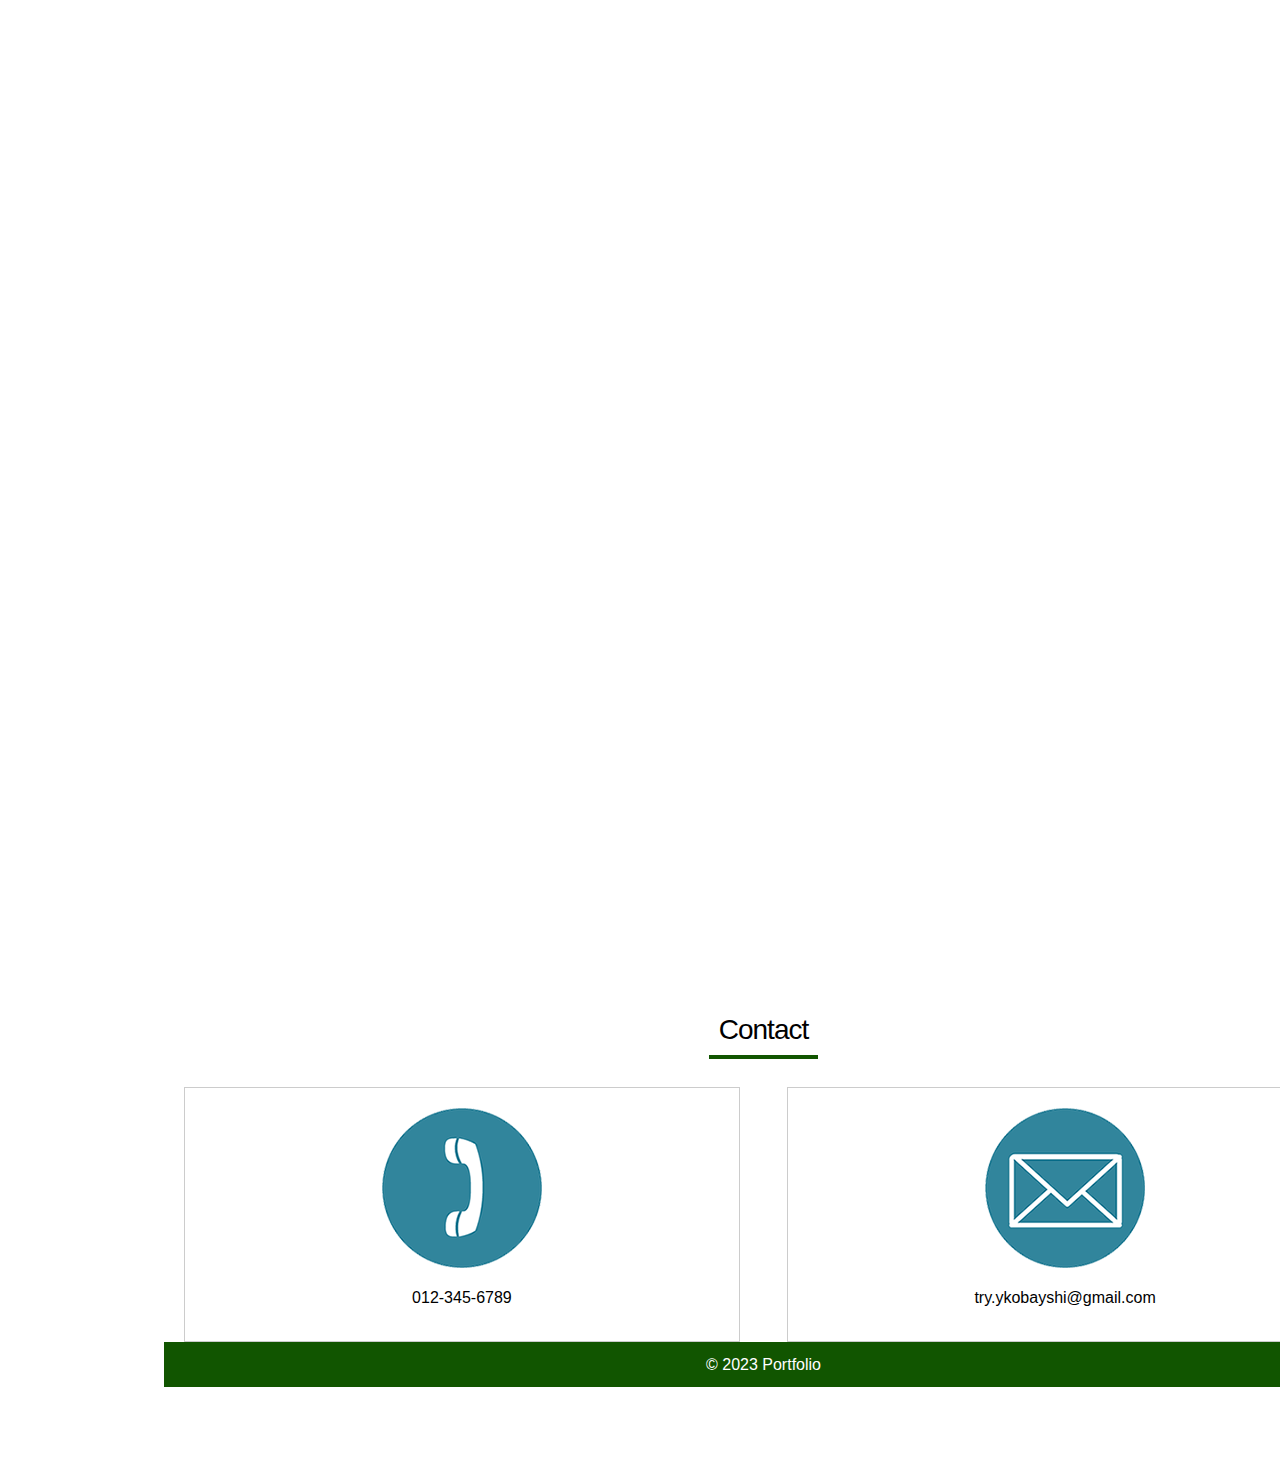
==== index.html @ 3c560fb8 "#gif追加" ====
<!doctype html>
<html lang="ja">
<head>
<title>Portfolio</title>
<meta charset="utf-8">
<meta name="viewport" content="width=device-width, initial-scale=1, shrink-to-fit=no">
<!-- Bootstrap CSS -->
<link href="https://cdn.jsdelivr.net/npm/bootstrap@5.0.0-beta3/dist/css/bootstrap.min.css" rel="stylesheet" integrity="sha384-eOJMYsd53ii+scO/bJGFsiCZc+5NDVN2yr8+0RDqr0Ql0h+rP48ckxlpbzKgwra6" crossorigin="anonymous">
<link rel="icon" type="image/png" href="img/YK.jpg">
<link rel="stylesheet" media="all" href="css/ress.min.css" />
<link rel="stylesheet" media="all" href="css/style.css" />
<!-- ローディング画面 CSS -->
<link rel="stylesheet" media="all" href="css/road.css" />
<!-- 画像ポップアップ用のCSS -->
<link href="https://cdnjs.cloudflare.com/ajax/libs/lightbox2/2.7.1/css/lightbox.css" rel="stylesheet">
<script src="https://ajax.googleapis.com/ajax/libs/jquery/3.1.1/jquery.min.js"></script>
<script src="https://cdnjs.cloudflare.com/ajax/libs/lightbox2/2.7.1/js/lightbox.min.js" type="text/javascript"></script>
<!--==============レイアウトを制御する独自のCSSを読み込み===============-->
<!-- <link rel="stylesheet" type="text/css" href="http://coco-factory.jp/ugokuweb/wp-content/themes/ugokuweb/data/move02/5-2/css/reset.css">
<link rel="stylesheet" type="text/css" href="http://coco-factory.jp/ugokuweb/wp-content/themes/ugokuweb/data/move02/5-2/css/5-2.css">
<link rel="stylesheet" media="all" href="css/background.css" /> -->
</head>

<body>
<!-- ローディング画面表示HTML --> 
<link href="https://fonts.googleapis.com/css?family=Raleway:400,300,600,800,900" rel="stylesheet" type="text/css">

<div id="loading-screen">

<div class="row justify-content-center">
<div class="col-10 col-md-4">
<div id="road"></div>
</div>
</div>

</div>
<!-- /ローディング画面表示HTML --> 

<!-- ローディング画面表示後のHTML --> 
<div class="row justify-content-center">

    <header>
    
        <div class="container">
        <div class="row">
            <div class="col span-12 header">
                <h1>
                  <img src="img/Portfolio.jpg" height="20px">
                </h1>
                <!-- <div class="header-box"><a href="#" onclick="return false;"><span class="contact-button">お問い合わせ</span></a></div>
                </div> -->
            </div>
        <div class="row">
            <div class="col span-12">
                <nav>
                  <div id="open"></div>
                  <div id="close"></div>   
                    <div id="navi">
                <ul>
                    <!-- <li><a href="index.html">ホーム</a></li> -->
                    <li><a href="#1">Profile</a></li>
                    <li><a href="#2">Production</a></li>
                    <li><a href="#3">Contact</a></li>
                    <!-- <li><a href="#4">Link</a></li>
                    <li><a href="#5">Link</a></li> -->
                 </ul>
                     </div>
                </nav>
            
                </div>
            </div>
            </div>
        </header>
            <div class="mainimg">
                      <img src="img/mainimg.jpg" alt="メイン画像">  
                </div>
                
            <main>
              
                <!-- <div class="catch">
                <h2><span class="under">キャッチフレーズ</span></h2>
                <p>ここにキャッチコピーが入ります。<br>お店の宣伝やコンセプトなど。魅せる文言を入力。</p>
                </div> -->
                
        <section id="1" class="catch">
                <h2><span class="under">Profile</span></h2>
            
              <span class="center">
                <p>地方国立大学工学部在籍中。<br>ガクチカと長期インターン採用への足掛かりとして、<br>プログラミングの勉強を始めるようになる。</p>
              </span>
            
        </section>
                
        <section id="2">
                <h2 class="center"><span class="under">Production</span></h2>
        <div class="container center">
        <div class="row">
            <div class="col span-4">
              <iframe
                src="https://docs.google.com/presentation/d/e/2PACX-1vSv4Ey9qShgmyIdfeG-WwOlL4UicU79qySVzLVltMSaUYaV-sqW2J3VcKnU1cBo6g/embed?start=true&loop=true&delayms=2000"
                frameborder="0" height="200" allowfullscreen="true" mozallowfullscreen="true" webkitallowfullscreen="true"></iframe>
              <h3>信号処理</h3>
              <p>大学の研究で行っている、<br>加速度センサの信号処理</p>
              <p>使用言語...python・shell</p>
              <p>
                <button onclick="location.href='https://yuma3012.github.io/Homepagemaker/'">デモサイトはこちら</button>
              </p>
            </div>
            <div class="col span-4">
              <iframe
                src="https://docs.google.com/presentation/d/e/2PACX-1vSv4Ey9qShgmyIdfeG-WwOlL4UicU79qySVzLVltMSaUYaV-sqW2J3VcKnU1cBo6g/embed?start=true&loop=true&delayms=2000"
                frameborder="0" height="200" allowfullscreen="true" mozallowfullscreen="true" webkitallowfullscreen="true"></iframe>
              <h3>機械学習を用いた画像認識</h3>
              <p>大学の研究で行っている、車間距離計測<br>のためのナンバープレートの画像認識</p>
              <p>使用言語...python</p>
              <p>
                <button onclick="location.href='https://yuma3012.github.io/Homepagemaker/'">デモサイトはこちら</button>
              </p>
            </div>
            <div class="col span-4">
              <a href="img/Colorballgame.gif" data-lightbox="group"><img src="img/Colorballgame.gif" width="10"></a>
              <h3>Windows GUIアプリ</h3>
              <p>Visual Studioで動作する<br>ス○カゲームを模したパズルゲーム</p>
              <p>使用言語...C++・C</p>
              <p>
                <button onclick="location.href='https://github.com/Yuma3012/Colorball-Game'">Github</button>
              </p>
            </div>
            <div class="col span-4">
              <a href="img/umarche.gif" data-lightbox="group"><img src="img/umarche.gif"></a>
              <h3>会員制ECサイト</h3>
              <p>Udemyの講座を参考に作成した<br>ECサイト</p>
              <p>使用言語...php Framework...laravel</p>
              <p>
                <button onclick="location.href='https://www.udemy.com/course/laravel-multi-ec/'">Udemy外部リンク</button>
              </p>
            </div>
            <div class="col span-4">
              <a href="img/books.gif" data-lightbox="group"><img src="img/books.gif"></a>
              <h3>読書管理ツール</h3>
              <p>Udemyの講座を参考に作成した<br>読書管理ツール</p>
              <p>使用言語...php Framework...laravel</p>
              <p>
                <button onclick="location.href='https://www.udemy.com/course/laravel9-books/'">Udemy外部リンク</button>
              </p>
            </div>
            <div class="col span-4">
              <!-- <a href="https://yuma3012.github.io/Homepagemaker/">
                            <img src="img/staff.jpg" alt="スタッフ"> -->
              <a href="img/Homepagemaker.gif" data-lightbox="group"><img src="img/Homepagemaker.gif"></a>
              </a>
              <h3>ホームページメーカー</h3>
              <p>名前・写真等を入力することで、<br>オリジナルのHPを生成できるサイト</p>
              <p>使用言語...html・css・javascript・php</p>
              <p>
                <button onclick="location.href='https://yuma3012.github.io/Homepagemaker/'">デモサイト</button>
              </p>
            </div>
            </div>
            </div>
        </section>
        
        <section id="3">
          <h2 class="center"><span class="under">Contact</span></h2>
          <section class="container">
          <div class="row">
              <div class="col span-6">
                  <div class="contact-box">
                  <p><img src="img/tel.png" alt="電話"></p>
                  <p>012-345-6789</p>
                  </div>
              </div>
              <div class="col span-6">
                  <div class="contact-box">
                  <p><img src="img/mail.png" alt="Eメール"></p>
                  <p>try.ykobayshi@gmail.com</p>
                  </div>
              </div>
              </div>
          </section>	
        <!-- <section id="3" class="gray-back">
                <h2 class="center"><span class="under">申し込みの流れ</span></h2>
        <div class="container">
        <div class="row flow">
            <div class="col span-3">
                <img src="img/flow.jpg" alt="申し込み">
            </div>
            <div class="col span-9"><p>ここに文章が入ります。ここに文章が入ります。ここに文章が入ります。</p>
            </div>
            </div>	
        <div class="row flow">
            <div class="col span-3">
                <img src="img/flow.jpg" alt="申し込み">
            </div>
            <div class="col span-9"><p>ここに文章が入ります。ここに文章が入ります。ここに文章が入ります。</p>
            </div>
            </div>
        <div class="row flow">
            <div class="col span-3">
                <img src="img/flow.jpg" alt="申し込み">
            </div>
            <div class="col span-9"><p>ここに文章が入ります。ここに文章が入ります。ここに文章が入ります。</p>
            </div>
            </div>
            </div>
        </section> -->
                
        <!-- <section id="4">
                <h2 class="center"><span class="under">アクセス</span></h2>
        <div class="container">
        <div class="row">
            <div class="col span-12">
            <!-- GoogleMap -->
            <!-- <iframe src="https://www.google.com/maps/embed?pb=!1m18!1m12!1m3!1d27814443.96425483!2d120.28897720705172!3d31.679877148840735!2m3!1f0!2f0!3f0!3m2!1i1024!2i768!4f13.1!3m3!1m2!1s0x34674e0fd77f192f%3A0xf54275d47c665244!2z5pel5pys!5e0!3m2!1sja!2sjp!4v1555153587836!5m2!1sja!2sjp" width="100%" height="450" frameborder="0" style="border:0" allowfullscreen></iframe>
            <!-- /GoogleMap -->
            <!-- </div>
            </div>	
            </div>
        </section> --> 
                
        
        <!-- <div class="row">
            <div class="col span-12">
         <form method="post" action="">
        <table class="table full-width">
          <tbody>
            <tr>
              <th><label for="name">お名前</label></th>
              <td><input class="full-width" type="text" name="お名前" placeholder="名前を記入" id="exampNameInput"></td>
            </tr>
            <tr>
              <th><label for="email">メールアドレス</label></th>
              <td><input class="full-width" type="email" name="Email" placeholder="メールアドレスを記入" id="exampleEmailInput"></td>
            </tr>
            <tr>
              <th><label for="tel">お電話番号</label></th>
              <td><input class="full-width" type="tel" name="お電話番号" placeholder="お電話番号を記入" id="exampleTellInput"></td>
            </tr>
            <tr>
              <th><label for="exampleMessage">お問い合わせ内容</label></th>
              <td><textarea class="full-width textarea" name="お問い合わせ内容" placeholder="用件をご記入ください …" id="exampleMessage"></textarea></td>
            </tr>
          </tbody>
        </table>
        <p class="center"><input class="button" type="submit" value="送 信"></p>
        </form>	
            
            </div>
            </div>
            </div>
        </section>
                
            </main>
            <footer>
        <div class="container">
        <div class="row">
            <div class="col span-4">
                <h4>フッター1</h4>
                <p>ここにSNSやテキストなどが入ります。SNSやテキストなどが入ります。</p>
            </div>
            <div class="col span-4">
                <h4>フッター2</h4>
                <p>ここにSNSやテキストなどが入ります。SNSやテキストなどが入ります。</p>
            </div>
            <div class="col span-4">
                <h4>フッター3</h4>
                <p>ここにSNSやテキストなどが入ります。SNSやテキストなどが入ります。</p>
            </div>
                </div>
        </div>
            </footer> -->
            <div class="copyright">
            <a href="https://popo-design.net" target="_blank"> © 2023 Portfolio</a> 
                </div>
            <p id="pagetop"><a href="#">TOP</a></p> 

</div>
<!-- /ローディング画面表示後のHTML --> 

<!-- Bootstrap5 JavaScript Bundle with Popper -->
<script src="https://cdn.jsdelivr.net/npm/bootstrap@5.0.0-beta3/dist/js/bootstrap.bundle.min.js" integrity="sha384-JEW9xMcG8R+pH31jmWH6WWP0WintQrMb4s7ZOdauHnUtxwoG2vI5DkLtS3qm9Ek" crossorigin="anonymous"></script>
<!-- jquery -->
<script src="https://ajax.googleapis.com/ajax/libs/jquery/3.4.1/jquery.min.js"></script>
<!-- ローディング画面表示script -->
<script src="https://rawgit.com/kimmobrunfeldt/progressbar.js/master/dist/progressbar.min.js"></script>
<script>
var bar = new ProgressBar.SemiCircle(road, {
  strokeWidth: 6,
  color: '#FFEA82',
  trailColor: '#eee',
  trailWidth: 1,
  easing: 'easeInOut',
  duration: 1000,
  svgStyle: null,
  text: {
    value: '',
    alignToBottom: false
  },
  from: {color: '#FFEA82'},
  to: {color: '#ED6A5A'},
  step: (state, bar) => {
    bar.path.setAttribute('stroke', state.color);
    var value = Math.round(bar.value() * 100);
    if (value === 0) {
      bar.setText('');
    } 
	if (value === 100) {
    bar.setText(value + '%');
    } 
	else {
    bar.setText(value + ' /100%');
    }
    bar.text.style.color = state.color;
  }
});
bar.text.style.fontFamily = '"Raleway", Helvetica, sans-serif';
bar.text.style.fontSize = '2rem';

bar.animate(1.0); 
function stopAnimation() {
    // アニメーションの停止処理を記述
    bar.stop();
  }
</script>
<!-- ローディング画面を消すscript -->
<script>
setTimeout(function() {
    $('#loading-screen').fadeOut("slow");
}, 1000);
</script>
<script src="js/style.js"></script>
</body>
</html>
---- css/ress.min.css ----
/*!
 * ress.css • v1.2.2
 * MIT License
 * github.com/filipelinhares/ress
 */html{box-sizing:border-box;overflow-y:scroll;-webkit-text-size-adjust:100%}*,:after,:before{background-repeat:no-repeat;box-sizing:inherit}:after,:before{text-decoration:inherit;vertical-align:inherit}*{padding:0;margin:0}audio:not([controls]){display:none;height:0}hr{overflow:visible}article,aside,details,figcaption,figure,footer,header,main,menu,nav,section,summary{display:block}summary{display:list-item}small{font-size:80%}[hidden],template{display:none}abbr[title]{border-bottom:1px dotted;text-decoration:none}a{background-color:transparent;-webkit-text-decoration-skip:objects}a:active,a:hover{outline-width:0}code,kbd,pre,samp{font-family:monospace,monospace}b,strong{font-weight:bolder}dfn{font-style:italic}mark{background-color:#ff0;color:#000}sub,sup{font-size:75%;line-height:0;position:relative;vertical-align:baseline}sub{bottom:-.25em}sup{top:-.5em}input{border-radius:0}[role=button],[type=button],[type=reset],[type=submit],button{cursor:pointer}[disabled]{cursor:default}[type=number]{width:auto}[type=search]{-webkit-appearance:textfield}[type=search]::-webkit-search-cancel-button,[type=search]::-webkit-search-decoration{-webkit-appearance:none}textarea{overflow:auto;resize:vertical}button,input,optgroup,select,textarea{font:inherit}optgroup{font-weight:700}button{overflow:visible}[type=button]::-moz-focus-inner,[type=reset]::-moz-focus-inner,[type=submit]::-moz-focus-inner,button::-moz-focus-inner{border-style:0;padding:0}[type=button]::-moz-focus-inner,[type=reset]::-moz-focus-inner,[type=submit]::-moz-focus-inner,button:-moz-focusring{outline:1px dotted ButtonText}[type=reset],[type=submit],button,html [type=button]{-webkit-appearance:button}button,select{text-transform:none}button,input,select,textarea{background-color:transparent;border-style:none;color:inherit}select{-moz-appearance:none;-webkit-appearance:none}select::-ms-expand{display:none}select::-ms-value{color:currentColor}legend{border:0;color:inherit;display:table;max-width:100%;white-space:normal}::-webkit-file-upload-button{-webkit-appearance:button;font:inherit}[type=search]{-webkit-appearance:textfield;outline-offset:-2px}img{border-style:none}progress{vertical-align:baseline}svg:not(:root){overflow:hidden}audio,canvas,progress,video{display:inline-block}@media screen{[hidden~=screen]{display:inherit}[hidden~=screen]:not(:active):not(:focus):not(:target){position:absolute!important;clip:rect(0 0 0 0)!important}}[aria-busy=true]{cursor:progress}[aria-controls]{cursor:pointer}[aria-disabled]{cursor:default}::-moz-selection{background-color:#b3d4fc;color:#000;text-shadow:none}::selection{background-color:#b3d4fc;color:#000;text-shadow:none}
---- css/style.css ----
@charset "UTF-8";
@import url("grid.css");

:root { /* 色変更される場合は、#以降のカラーコードを変更してください IE非対応 */
    --base-color: #150;
    --link-color: #666;
    --linkhover-color: #999;
    --back-color: #f7f7f7;
    --border-color: #ccc;
    --white-color: #fff;
}

img {
	max-width:100%;
	height: auto;/*高さ自動*/
}
a { /*全てのリンク*/
    display:block; /*ブロック化*/
    color: var(--link-color);
    text-decoration-line: none; /*りんくの下線無*/
}
a:hover { /*リンク触ったときの色*/
    color: var(--linkhover-color);
}

/*ヘッダー
-------------------------------------*/
.header {
	display: flex;
    flex-direction: row;
    padding: 2rem 0 0 0;
}
.header-box { /*お問合せ*/
	margin-left: auto;
	margin-top: 8px;
}
.contact-button { /*四角*/
	padding: 1rem; /*大きさ*/
	border: 2px solid var(--base-color); /* 枠の太さ */
}
nav ul {
	display: flex;
    flex-direction: row;
    justify-content: space-around;
    list-style: none;
	margin: 1rem 0 0 0; /*上の余白*/
}
nav li {
	flex: 1 0 auto;
}
nav li a {
    text-decoration: none;
    text-align: center;
    width: 100%;
}
nav a:hover {
    background-color: var(--back-color);   
}
nav a {
    padding: 0.5rem;
}

@media screen and (min-width: 768px){
/* PC時はMENUボタンを非表示 */
#open,#close {
    display: none !important;
}

#navi {
    display: block !important;
}
}

@media screen and (max-width: 768px){
.header {
	flex-direction: column;
    margin-bottom: 10px;
}
.header #open,#close  {
    position: absolute;
    top: 20px;
    right: 12px;
}
nav ul {
	flex-direction: column;
}
.header li {
	padding-top: 0;
}
/* スマホ時はMENUボタンを表示 */
#open {
    display: block;
    background: url(../img/button.png);
    background-repeat: no-repeat;
    background-size: contain;
    width: 50px;
    height: 50px;
    border: none;
    position: absolute;
    top: 20px;
    right: 12px;
}
#close  {
    display: block;
    background: url(../img/button2.png);
    background-repeat: no-repeat;
    background-size: contain;
    width: 50px;
    height: 50px;
    border: none;
    position: absolute;
    top: 20px;
    right: 12px;
}
/* スマホ時はメニューを非表示 */
#navi {
    display: none;
}
}
    
/*メイン画像
-------------------------------------*/
.mainimg img {
    width: 100%;
    height:100%;
}

/*メインコンテンツ
-------------------------------------*/
main {
    margin: 5rem 0 0 0;
}
section {
	margin: 5rem 0;
	padding: 3rem 0;
}
.gray-back {
	background-color: var(--back-color);
}

/*キャッチコピー
-------------------------------------*/
.catch {
    text-align: center;
}
.catch h2 {
    padding-bottom: 1rem;
}
.under {
    border-bottom: 0.4rem solid var(--base-color);
    padding:0 1rem 1rem 1rem;
}
.center {
	text-align: center;
	margin-bottom: 4rem;
}

/*申し込みの流れ
-------------------------------------*/
.flow.row {
	margin-bottom: 3rem;
}

/*フッター
-------------------------------------*/
footer {
    background-color: var(--back-color); 
    padding: 5rem 0;
}
footer h4 {
    border-bottom: 3px solid var(--border-color);
}

/*お問い合わせ
-------------------------------------*/
.contact-box {
	border: 1px solid var(--border-color);
	text-align: center;
	padding: 2rem 0;
}
.table {
	margin: 4rem 0;
}
.table th {
	width: 250px;
}

/*コピーライト
-------------------------------------*/
.copyright {
    text-align: center;
    padding: 1rem 0;
    background-color: var(--base-color);
}
.copyright a {
    color: var(--white-color);
    text-decoration: none;
	display: inline;
}

/*ページトップへ戻るボタン
-------------------------------------*/
#pagetop {
    position: fixed;
    bottom: 15px;
    right: 15px;
}
#pagetop a {
    display: block;
    background-color: var(--base-color);
    color: var(--white-color);
    width: 50px;
    padding: 10px 5px;
    text-align: center;
}
#pagetop a:hover {
    background-color: var(--link-color);
}

/* 幅768px以下の表示
-------------------------------------*/
@media screen and (max-width: 768px){
	
/*ヘッダー
-------------------------------------*/
.header-box {
	display: none;
}	
/*お問い合わせ
-------------------------------------*/
.table th {
	width: 100%;
	display: block;
}	
.table td {
	display: block;
}
}
---- css/road.css ----
/* #road {
    z-index: 2147483647;
    width: 200px;
    height: 200px;
    position: fixed;
    background:#fff;
  } */


#loading-screen {
    position: fixed;
    z-index: 2147483647;
    width: 100%;
    height: 100%;
    background:#fff;
    }
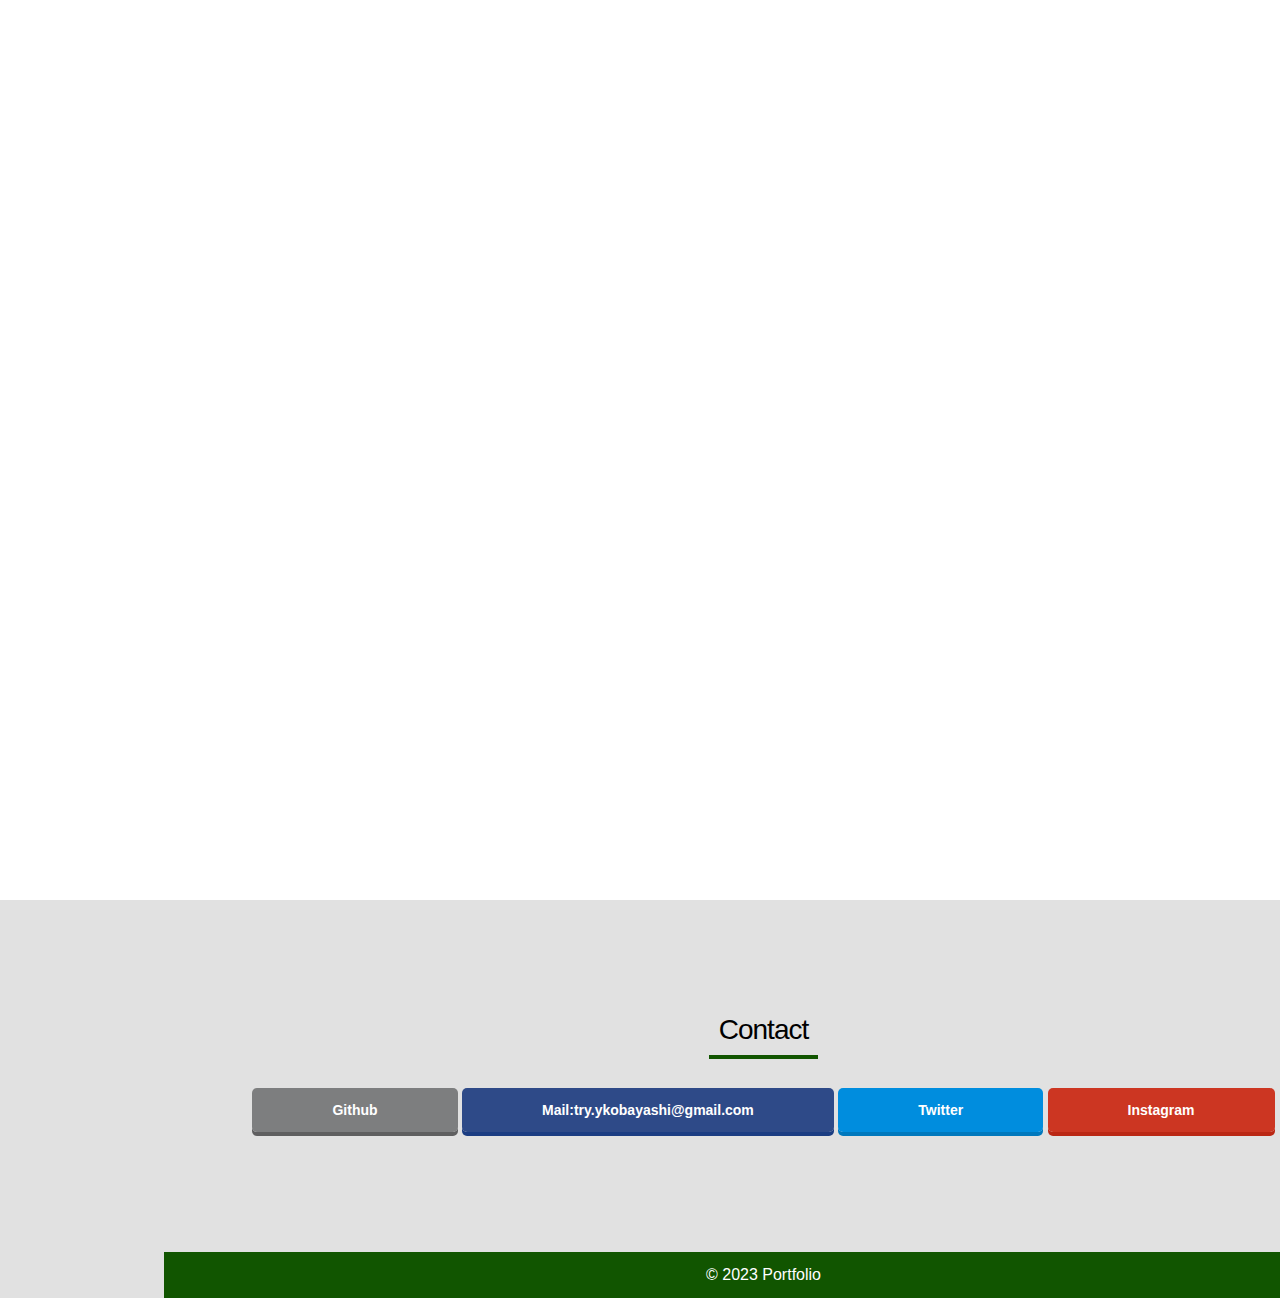
==== commit 2806d433: "#04 snsbutton" ====
--- a/index.html
+++ b/index.html
@@ -162,22 +162,31 @@
         
         <section id="3">
           <h2 class="center"><span class="under">Contact</span></h2>
-          <section class="container">
+          <center>
+            <div class="sosyal">
+              <a href="#" class="github">Github</a>
+              <a href="#" class="mail"><span>Mail:try.ykobayashi@gmail.com</span></a>
+              <a href="#" class="twitter">Twitter</a>
+              <a href="#" class="instagram">Instagram</a>
+            </div>
+          </center>
+        </section>
+        <!-- <section class="container">
           <div class="row">
-              <div class="col span-6">
-                  <div class="contact-box">
-                  <p><img src="img/tel.png" alt="電話"></p>
-                  <p>012-345-6789</p>
-                  </div>
+            <div class="col span-6">
+              <div class="contact-box">
+                <li><a href="TwitterのプロフィールURL" class="flowbtn17 fl_tw2"><i class="fab fa-twitter"></i></a></li>
+                <li><a href="インスタのプロフィールURL" class="flowbtn17 insta_btn2"><i class="fab fa-instagram"></i></a></li>
               </div>
-              <div class="col span-6">
-                  <div class="contact-box">
-                  <p><img src="img/mail.png" alt="Eメール"></p>
-                  <p>try.ykobayshi@gmail.com</p>
-                  </div>
+            </div>
+            <div class="col span-6">
+              <div class="contact-box">
+                <p><img src="img/mail.png" alt="Eメール"></p>
+                <p>try.ykobayshi@gmail.com</p>
               </div>
-              </div>
-          </section>	
+            </div>
+          </div>
+        </section> -->
         <!-- <section id="3" class="gray-back">
                 <h2 class="center"><span class="under">申し込みの流れ</span></h2>
         <div class="container">
--- a/css/style.css
+++ b/css/style.css
@@ -235,4 +235,116 @@
 .table td {
 	display: block;
 }
+}
+
+body {
+    background-color: #e1e1e1;
+}
+
+.sosyal {
+    margin: 50px auto;
+    
+}
+
+
+.github {
+    background-color: #7d7e7f;
+    box-shadow: 0 4px 0 #5f5f60;
+    text-shadow: 0 -1px -1px #7e7f80;
+
+    display: inline;
+    position: relative;
+    font-family: Arial;
+    font-size: 14px;
+    font-weight: bold;
+    text-align: center;
+    text-decoration: none;
+    color: white;
+    border-radius: 5px;
+    padding: 14px 80px;
+}
+
+.github:hover {
+    background-color: #354F84;
+}
+
+.github:active {
+    top: 2px;
+    box-shadow: 0 2px 0 #1B3D82;
+}
+
+.mail {
+    background-color: #2e4a88;
+    box-shadow: 0 4px 0 #1B3D82;
+    text-shadow: 0 -1px -1px #1B3D82;
+
+    display: inline;
+    position: relative;
+    font-family: Arial;
+    font-size: 14px;
+    font-weight: bold;
+    text-align: center;
+    text-decoration: none;
+    color: white;
+    border-radius: 5px;
+    padding: 14px 80px;
+}
+
+.mail:hover {
+    background-color: #354F84;
+}
+
+.mail:active {
+    top: 2px;
+    box-shadow: 0 2px 0 #1B3D82;
+}
+
+.twitter {
+    background-color: #008DDE;
+    box-shadow: 0 4px 0 #0078BD;
+
+    display: inline;
+    position: relative;
+    font-family: Arial;
+    font-size: 14px;
+    font-weight: bold;
+    text-align: center;
+    text-decoration: none;
+    color: white;
+    border-radius: 5px;
+    padding: 14px 80px;
+}
+
+.twitter:active {
+    top: 2px;
+    box-shadow: 0 2px 0 #0078BD;
+}
+
+.twitter:hover {
+    background-color: #1397D8;
+}
+
+.instagram {
+    background-color: #CC3622;
+    box-shadow: 0 4px 0 #BA2714;
+
+    display: inline;
+    position: relative;
+    font-family: Arial;
+    font-size: 14px;
+    font-weight: bold;
+    text-align: center;
+    text-decoration: none;
+    color: white;
+    border-radius: 5px;
+    padding: 14px 80px;
+}
+
+.instagram:active {
+    top: 2px;
+    box-shadow: 0 2px 0 #BA2714;
+}
+
+.instagram:hover {
+    background-color: #D04829;
 }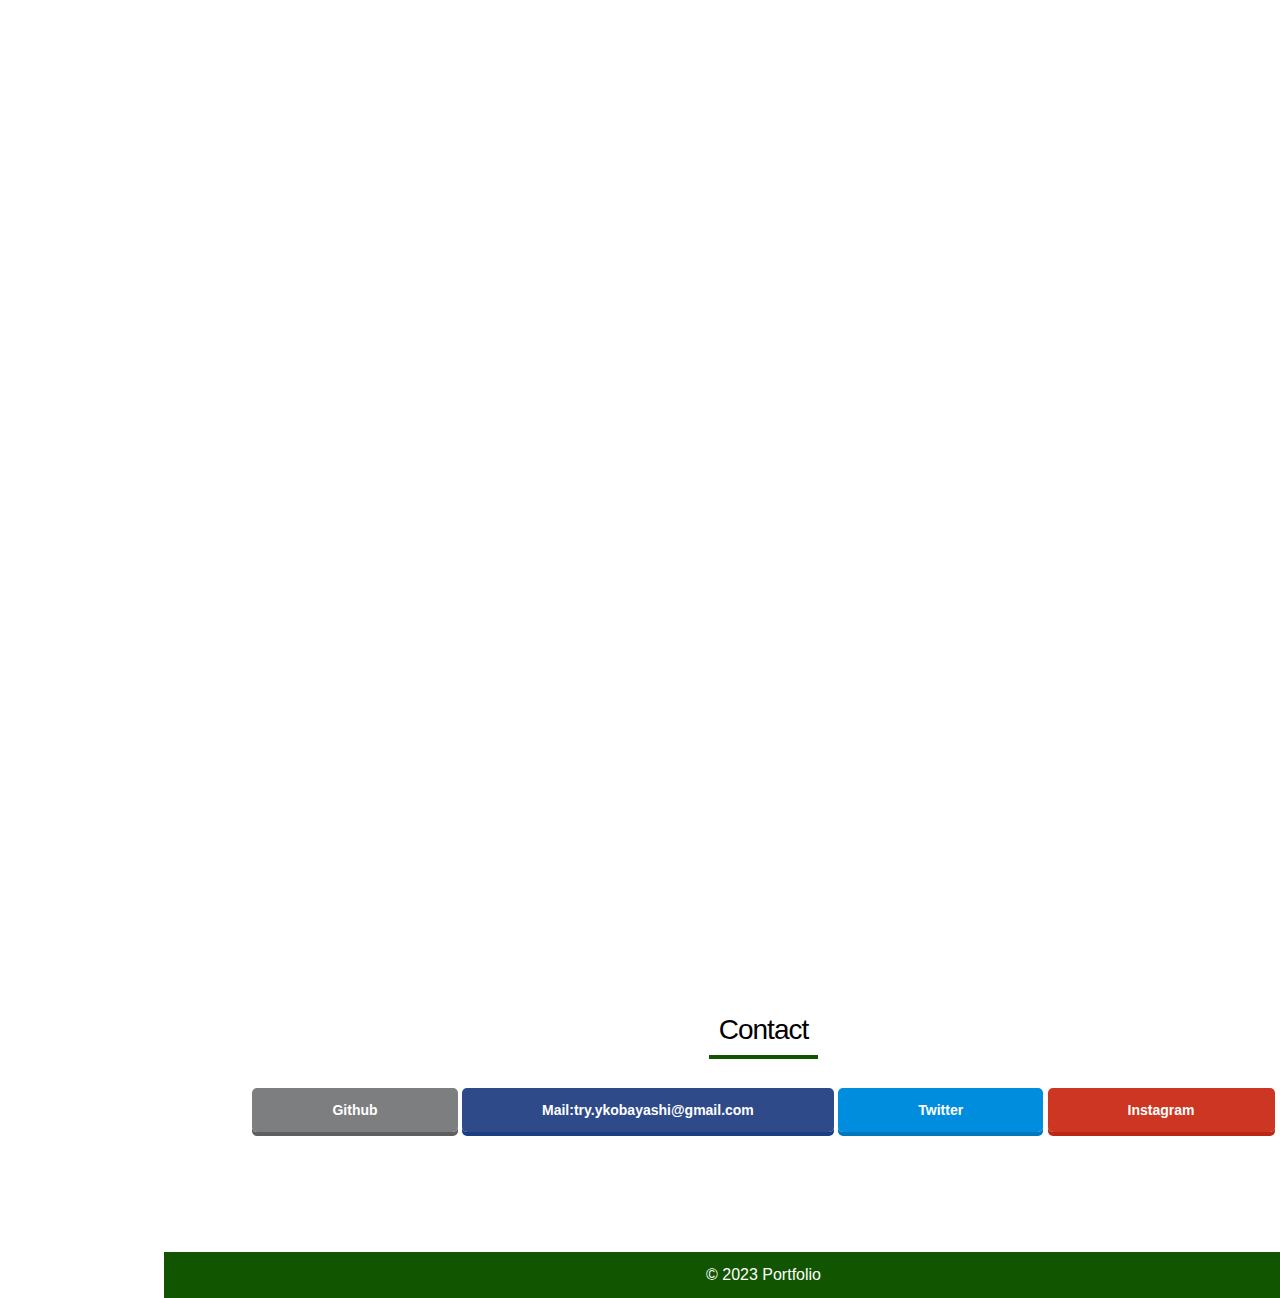
==== commit f274e8e7: "#04 調整" ====
--- a/index.html
+++ b/index.html
@@ -98,23 +98,23 @@
             <div class="col span-4">
               <iframe
                 src="https://docs.google.com/presentation/d/e/2PACX-1vSv4Ey9qShgmyIdfeG-WwOlL4UicU79qySVzLVltMSaUYaV-sqW2J3VcKnU1cBo6g/embed?start=true&loop=true&delayms=2000"
-                frameborder="0" height="200" allowfullscreen="true" mozallowfullscreen="true" webkitallowfullscreen="true"></iframe>
+                frameborder="0" width="340" height="200" allowfullscreen="true" mozallowfullscreen="true" webkitallowfullscreen="true"></iframe>
               <h3>信号処理</h3>
               <p>大学の研究で行っている、<br>加速度センサの信号処理</p>
               <p>使用言語...python・shell</p>
               <p>
-                <button onclick="location.href='https://yuma3012.github.io/Homepagemaker/'">デモサイトはこちら</button>
+                <button onclick="location.href='https://docs.google.com/presentation/d/e/2PACX-1vSv4Ey9qShgmyIdfeG-WwOlL4UicU79qySVzLVltMSaUYaV-sqW2J3VcKnU1cBo6g/pub?start=true&loop=true&delayms=2000'">Google Slides</button>
               </p>
             </div>
             <div class="col span-4">
               <iframe
                 src="https://docs.google.com/presentation/d/e/2PACX-1vSv4Ey9qShgmyIdfeG-WwOlL4UicU79qySVzLVltMSaUYaV-sqW2J3VcKnU1cBo6g/embed?start=true&loop=true&delayms=2000"
-                frameborder="0" height="200" allowfullscreen="true" mozallowfullscreen="true" webkitallowfullscreen="true"></iframe>
+                frameborder="0" width="340" height="200" allowfullscreen="true" mozallowfullscreen="true" webkitallowfullscreen="true"></iframe>
               <h3>機械学習を用いた画像認識</h3>
               <p>大学の研究で行っている、車間距離計測<br>のためのナンバープレートの画像認識</p>
               <p>使用言語...python</p>
               <p>
-                <button onclick="location.href='https://yuma3012.github.io/Homepagemaker/'">デモサイトはこちら</button>
+                <button onclick="location.href='https://docs.google.com/presentation/d/e/2PACX-1vSv4Ey9qShgmyIdfeG-WwOlL4UicU79qySVzLVltMSaUYaV-sqW2J3VcKnU1cBo6g/pub?start=true&loop=true&delayms=2000'">Google Slides</button>
               </p>
             </div>
             <div class="col span-4">
@@ -164,10 +164,10 @@
           <h2 class="center"><span class="under">Contact</span></h2>
           <center>
             <div class="sosyal">
-              <a href="#" class="github">Github</a>
+              <a href="https://github.com/Yuma3012" class="github">Github</a>
               <a href="#" class="mail"><span>Mail:try.ykobayashi@gmail.com</span></a>
-              <a href="#" class="twitter">Twitter</a>
-              <a href="#" class="instagram">Instagram</a>
+              <a href="https://twitter.com/c_bzz9" class="twitter">Twitter</a>
+              <a href="https://www.instagram.com/the_g_in_guts/" class="instagram">Instagram</a>
             </div>
           </center>
         </section>
--- a/css/style.css
+++ b/css/style.css
@@ -237,9 +237,6 @@
 }
 }
 
-body {
-    background-color: #e1e1e1;
-}
 
 .sosyal {
     margin: 50px auto;
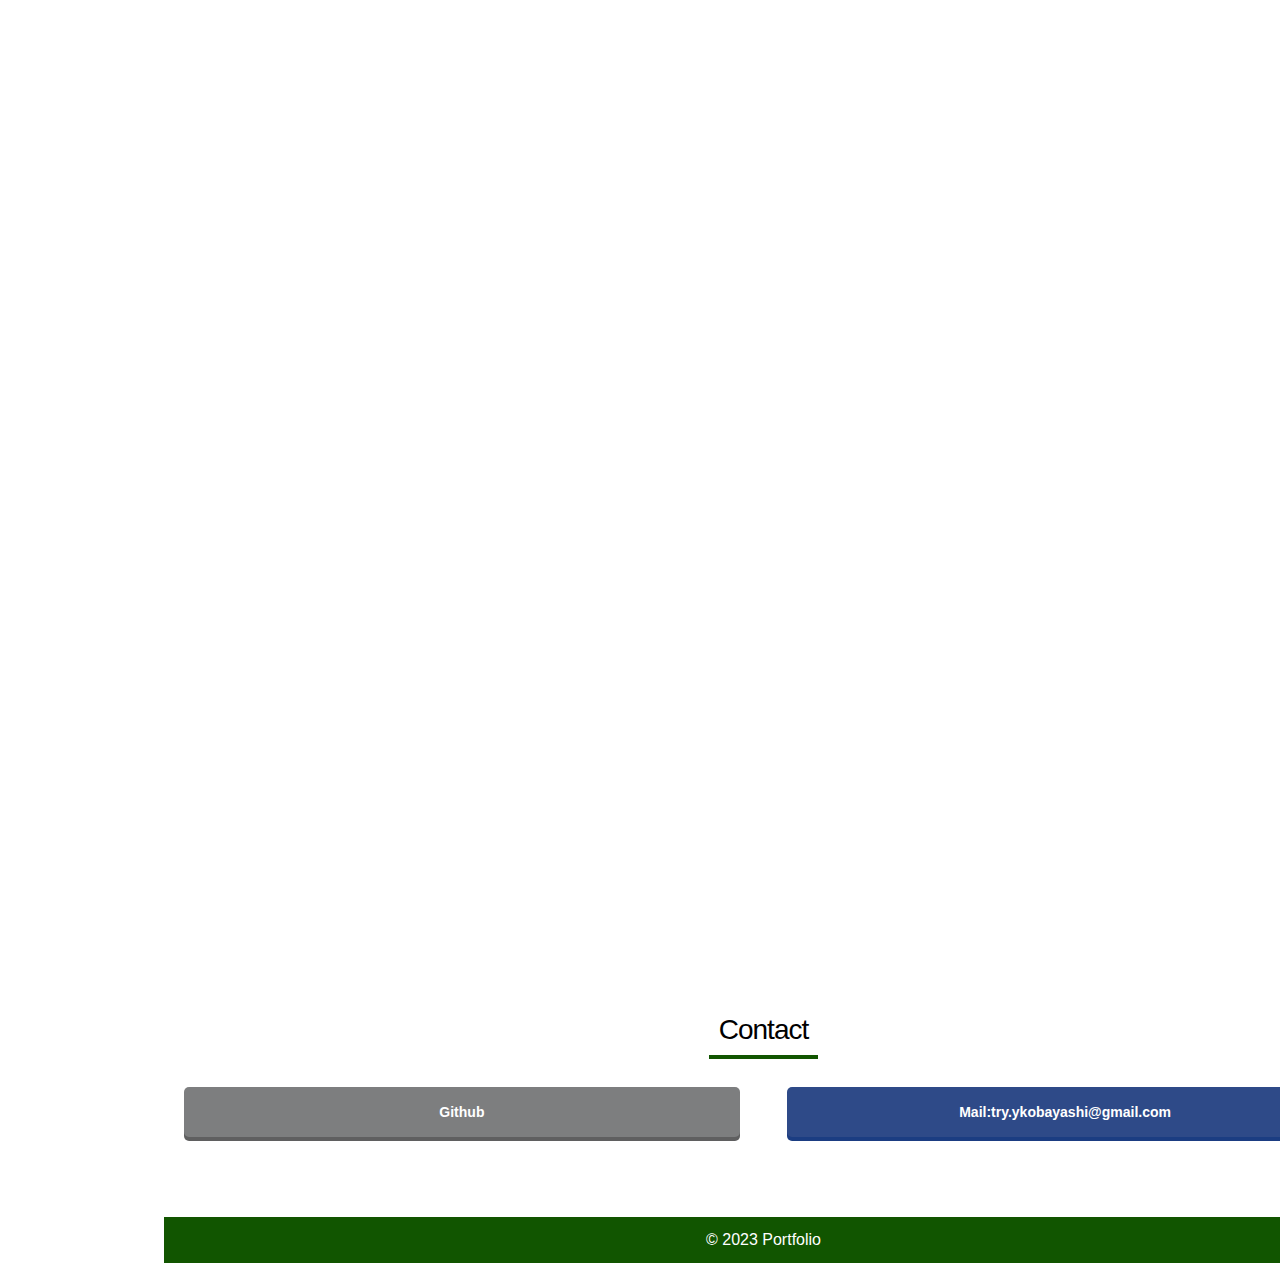
==== commit 5f8e2482: "#04 ボタン調整" ====
--- a/index.html
+++ b/index.html
@@ -162,14 +162,23 @@
         
         <section id="3">
           <h2 class="center"><span class="under">Contact</span></h2>
-          <center>
-            <div class="sosyal">
+          
+            <section class="container">
+              <div class="row">
+              <div class="col span-6">
               <a href="https://github.com/Yuma3012" class="github">Github</a>
+              </div>
+              <div class="col span-6">
               <a href="#" class="mail"><span>Mail:try.ykobayashi@gmail.com</span></a>
+              </div>
+              <!-- <div class="col span-6">
               <a href="https://twitter.com/c_bzz9" class="twitter">Twitter</a>
+              </div>
+              <div class="col span-6">
               <a href="https://www.instagram.com/the_g_in_guts/" class="instagram">Instagram</a>
-            </div>
-          </center>
+              </div> -->
+            </div>
+          </section>
         </section>
         <!-- <section class="container">
           <div class="row">
@@ -219,9 +228,9 @@
         <div class="container">
         <div class="row">
             <div class="col span-12">
-            <!-- GoogleMap -->
+            <! GoogleMap -->
             <!-- <iframe src="https://www.google.com/maps/embed?pb=!1m18!1m12!1m3!1d27814443.96425483!2d120.28897720705172!3d31.679877148840735!2m3!1f0!2f0!3f0!3m2!1i1024!2i768!4f13.1!3m3!1m2!1s0x34674e0fd77f192f%3A0xf54275d47c665244!2z5pel5pys!5e0!3m2!1sja!2sjp!4v1555153587836!5m2!1sja!2sjp" width="100%" height="450" frameborder="0" style="border:0" allowfullscreen></iframe>
-            <!-- /GoogleMap -->
+            <!- /GoogleMap -->
             <!-- </div>
             </div>	
             </div>
--- a/css/style.css
+++ b/css/style.css
@@ -247,9 +247,9 @@
 .github {
     background-color: #7d7e7f;
     box-shadow: 0 4px 0 #5f5f60;
-    text-shadow: 0 -1px -1px #7e7f80;
-
-    display: inline;
+    text-shadow: 0 -1px -1px white;
+
+    display: block;
     position: relative;
     font-family: Arial;
     font-size: 14px;
@@ -262,12 +262,12 @@
 }
 
 .github:hover {
-    background-color: #354F84;
+    background-color: #a3a5a7;
 }
 
 .github:active {
     top: 2px;
-    box-shadow: 0 2px 0 #1B3D82;
+    box-shadow: 0 2px 0 white;
 }
 
 .mail {
@@ -275,7 +275,7 @@
     box-shadow: 0 4px 0 #1B3D82;
     text-shadow: 0 -1px -1px #1B3D82;
 
-    display: inline;
+    display: block;
     position: relative;
     font-family: Arial;
     font-size: 14px;
@@ -300,7 +300,7 @@
     background-color: #008DDE;
     box-shadow: 0 4px 0 #0078BD;
 
-    display: inline;
+    display: block;
     position: relative;
     font-family: Arial;
     font-size: 14px;
@@ -325,7 +325,7 @@
     background-color: #CC3622;
     box-shadow: 0 4px 0 #BA2714;
 
-    display: inline;
+    display: block;
     position: relative;
     font-family: Arial;
     font-size: 14px;
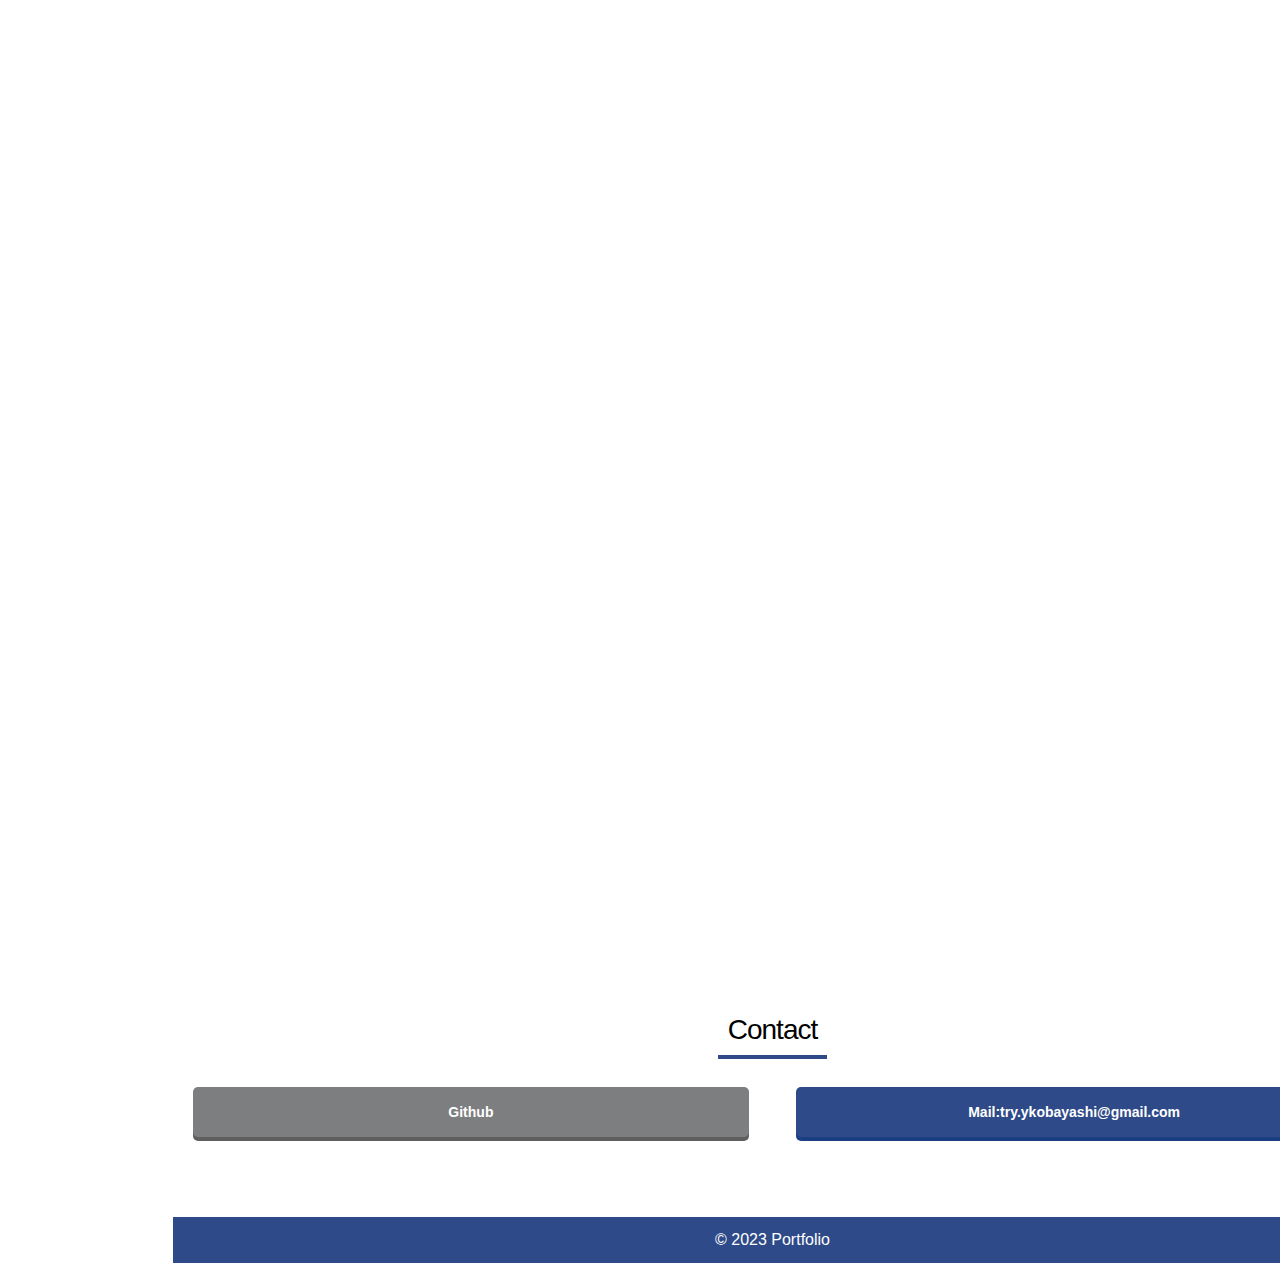
==== commit 6ad7532a: "#05 スライド" ====
--- a/index.html
+++ b/index.html
@@ -72,7 +72,23 @@
             </div>
         </header>
             <div class="mainimg">
-                      <img src="img/mainimg.jpg" alt="メイン画像">  
+                      <div class="slide-container">
+                        <div class="slide-wrapper">
+                          <img class="slide" src="img/umarche.gif" alt="京都">
+                          <img class="slide" src="img/books.gif" alt="横浜">
+                          <img class="slide" src="img/flow.jpg" alt="良い街">
+                        </div>
+                        <div class="slide-wrapper">
+                          <img class="slide" src="img/umarche.gif" alt="京都">
+                          <img class="slide" src="img/books.gif" alt="横浜">
+                          <img class="slide" src="img/flow.jpg" alt="良い街">
+                        </div>
+                        <div class="slide-wrapper">
+                          <img class="slide" src="img/umarche.gif" alt="京都">
+                          <img class="slide" src="img/books.gif" alt="横浜">
+                          <img class="slide" src="img/flow.jpg" alt="良い街">
+                        </div>
+                      </div>
                 </div>
                 
             <main>
@@ -314,8 +330,8 @@
     value: '',
     alignToBottom: false
   },
-  from: {color: '#FFEA82'},
-  to: {color: '#ED6A5A'},
+  from: {color: '#E1E1E1'},
+  to: {color: '#2e4a88'},
   step: (state, bar) => {
     bar.path.setAttribute('stroke', state.color);
     var value = Math.round(bar.value() * 100);
--- a/css/style.css
+++ b/css/style.css
@@ -2,7 +2,7 @@
 @import url("grid.css");
 
 :root { /* 色変更される場合は、#以降のカラーコードを変更してください IE非対応 */
-    --base-color: #150;
+    --base-color: #2e4a88;
     --link-color: #666;
     --linkhover-color: #999;
     --back-color: #f7f7f7;
@@ -120,11 +120,38 @@
     
 /*メイン画像
 -------------------------------------*/
-.mainimg img {
+/* .mainimg img {
     width: 100%;
     height:100%;
-}
-
+} */
+.slide-container {
+    width: 100%;
+    margin: 5px auto;
+    display: flex;
+    align-items: center;
+    overflow: hidden;
+}
+
+.slide-wrapper {
+    display: flex;
+    animation: slide-flow 20s infinite linear 1s both;
+}
+
+.slide {
+    width: 100%;
+    object-fit: cover;
+    border: 1px solid #ddd;
+}
+
+@keyframes slide-flow {
+    0% {
+        transform: translateX(0);
+    }
+
+    100% {
+        transform: translateX(-100%);
+    }
+}
 /*メインコンテンツ
 -------------------------------------*/
 main {
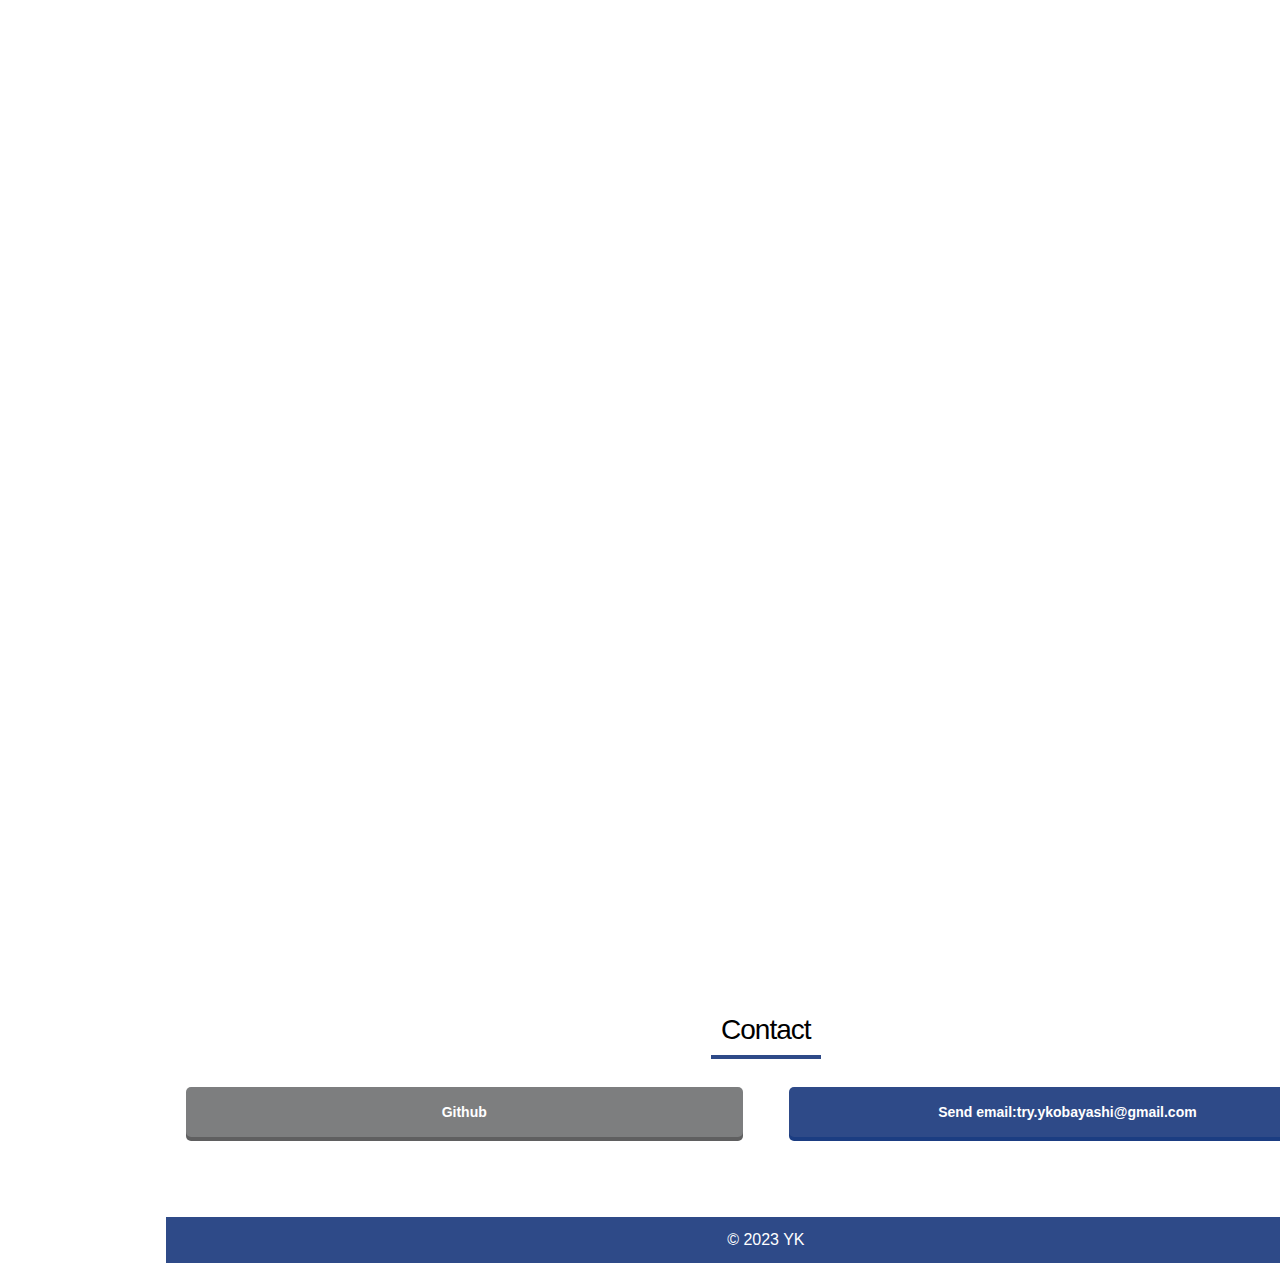
==== commit 921fc317: "#05 調整" ====
--- a/index.html
+++ b/index.html
@@ -59,7 +59,7 @@
                 <ul>
                     <!-- <li><a href="index.html">ホーム</a></li> -->
                     <li><a href="#1">Profile</a></li>
-                    <li><a href="#2">Production</a></li>
+                    <li><a href="#2">Products</a></li>
                     <li><a href="#3">Contact</a></li>
                     <!-- <li><a href="#4">Link</a></li>
                     <li><a href="#5">Link</a></li> -->
@@ -74,19 +74,19 @@
             <div class="mainimg">
                       <div class="slide-container">
                         <div class="slide-wrapper">
-                          <img class="slide" src="img/umarche.gif" alt="京都">
-                          <img class="slide" src="img/books.gif" alt="横浜">
-                          <img class="slide" src="img/flow.jpg" alt="良い街">
+                          <img class="slide" src="img/grad2.png" alt="京都">
+                          <img class="slide" src="img/Homepagemaker1.png" alt="横浜">
+                          <img class="slide" src="img/Homepagemaker1.png" alt="良い街">
                         </div>
                         <div class="slide-wrapper">
-                          <img class="slide" src="img/umarche.gif" alt="京都">
-                          <img class="slide" src="img/books.gif" alt="横浜">
-                          <img class="slide" src="img/flow.jpg" alt="良い街">
+                          <img class="slide" src="img/grad1.png" alt="京都">
+                          <img class="slide" src="img/umarche1.png" alt="横浜">
+                          <img class="slide" src="img/Homepagemaker1.png" alt="良い街">
                         </div>
                         <div class="slide-wrapper">
-                          <img class="slide" src="img/umarche.gif" alt="京都">
-                          <img class="slide" src="img/books.gif" alt="横浜">
-                          <img class="slide" src="img/flow.jpg" alt="良い街">
+                          <img class="slide" src="img/Colorballgame2.png" alt="京都">
+                          <img class="slide" src="img/books1.png" alt="横浜">
+                          <img class="slide" src="img/Homepagemaker1.png" alt="良い街">
                         </div>
                       </div>
                 </div>
@@ -108,7 +108,7 @@
         </section>
                 
         <section id="2">
-                <h2 class="center"><span class="under">Production</span></h2>
+                <h2 class="center"><span class="under">Products</span></h2>
         <div class="container center">
         <div class="row">
             <div class="col span-4">
@@ -124,13 +124,14 @@
             </div>
             <div class="col span-4">
               <iframe
-                src="https://docs.google.com/presentation/d/e/2PACX-1vSv4Ey9qShgmyIdfeG-WwOlL4UicU79qySVzLVltMSaUYaV-sqW2J3VcKnU1cBo6g/embed?start=true&loop=true&delayms=2000"
-                frameborder="0" width="340" height="200" allowfullscreen="true" mozallowfullscreen="true" webkitallowfullscreen="true"></iframe>
+                src="https://docs.google.com/presentation/d/e/2PACX-1vRbwgY1jGGlWKnV6LG2Aai9ovsZbwOlPr_hl3UkVF9QWW19DfwK1Fn18lYI4zlkBw/embed?start=true&loop=true&delayms=2000"
+                frameborder="0" width="340" height="200" allowfullscreen="true" mozallowfullscreen="true"
+                webkitallowfullscreen="true"></iframe>
               <h3>機械学習を用いた画像認識</h3>
               <p>大学の研究で行っている、車間距離計測<br>のためのナンバープレートの画像認識</p>
               <p>使用言語...python</p>
               <p>
-                <button onclick="location.href='https://docs.google.com/presentation/d/e/2PACX-1vSv4Ey9qShgmyIdfeG-WwOlL4UicU79qySVzLVltMSaUYaV-sqW2J3VcKnU1cBo6g/pub?start=true&loop=true&delayms=2000'">Google Slides</button>
+                <button onclick="location.href='https://docs.google.com/presentation/d/e/2PACX-1vRbwgY1jGGlWKnV6LG2Aai9ovsZbwOlPr_hl3UkVF9QWW19DfwK1Fn18lYI4zlkBw/pub?start=true&loop=true&delayms=2000'">Google Slides</button>
               </p>
             </div>
             <div class="col span-4">
@@ -185,7 +186,7 @@
               <a href="https://github.com/Yuma3012" class="github">Github</a>
               </div>
               <div class="col span-6">
-              <a href="#" class="mail"><span>Mail:try.ykobayashi@gmail.com</span></a>
+              <a href="mailto:try.ykobayashi@gmail.com" class="mail"><span>Send email:try.ykobayashi@gmail.com</span></a>
               </div>
               <!-- <div class="col span-6">
               <a href="https://twitter.com/c_bzz9" class="twitter">Twitter</a>
@@ -304,7 +305,7 @@
         </div>
             </footer> -->
             <div class="copyright">
-            <a href="https://popo-design.net" target="_blank"> © 2023 Portfolio</a> 
+            <a href="https://popo-design.net" target="_blank"> © 2023 YK</a> 
                 </div>
             <p id="pagetop"><a href="#">TOP</a></p> 
 
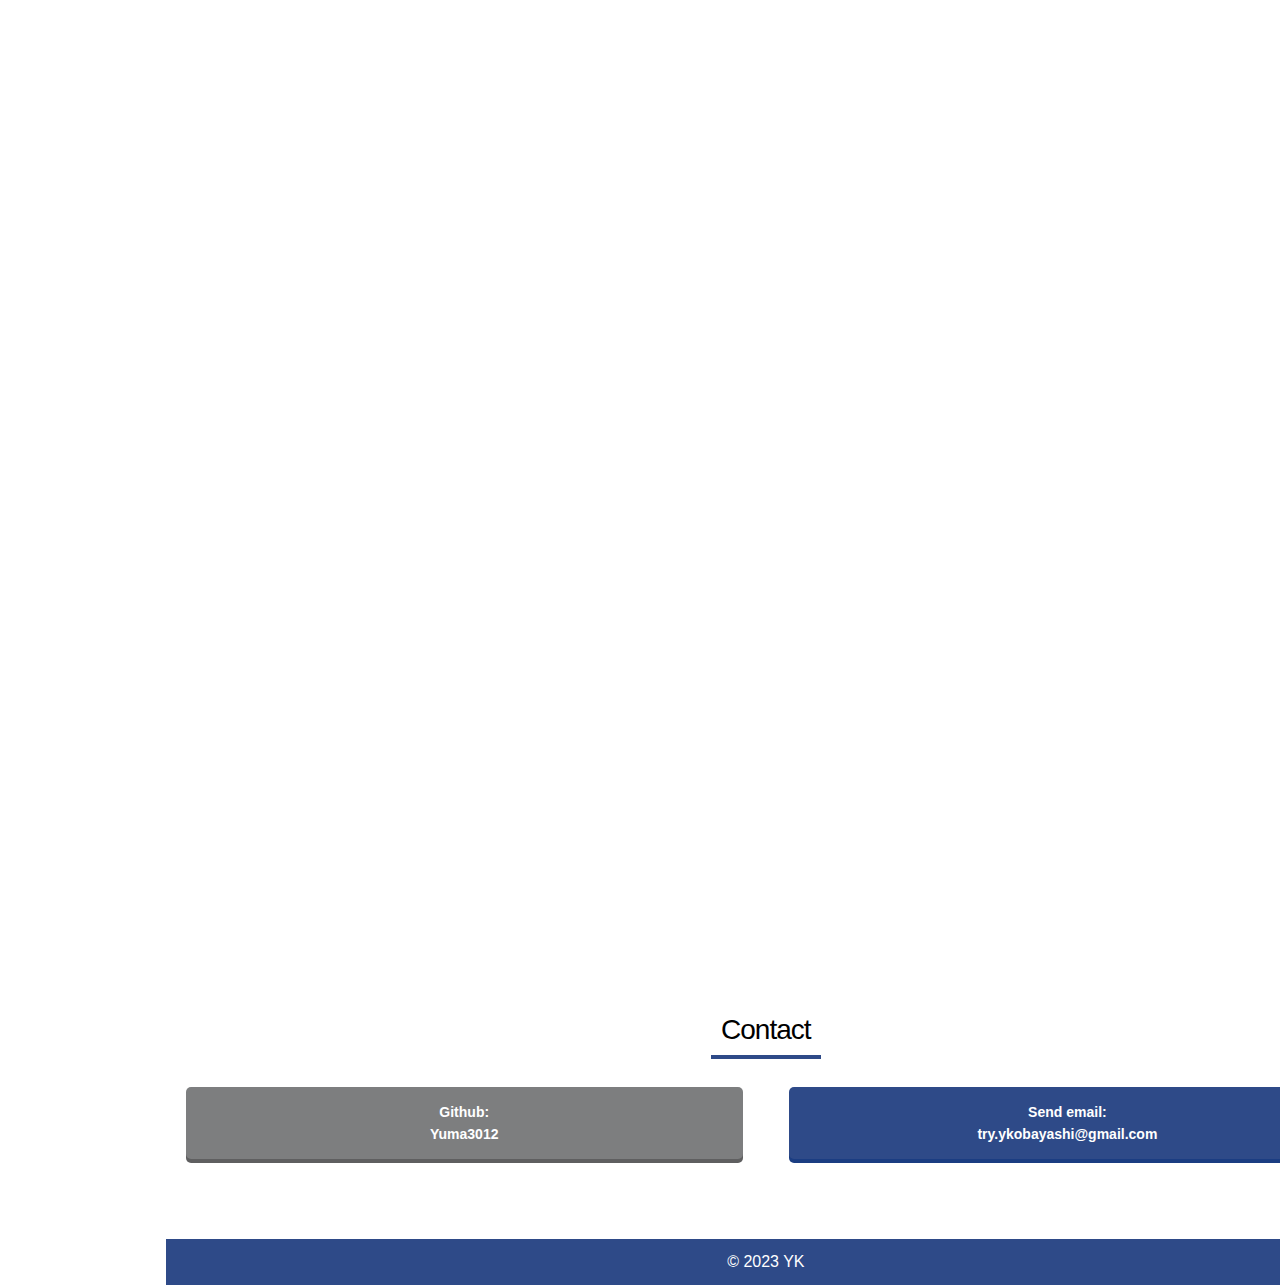
==== commit 347393a6: "#調整" ====
--- a/index.html
+++ b/index.html
@@ -183,10 +183,10 @@
             <section class="container">
               <div class="row">
               <div class="col span-6">
-              <a href="https://github.com/Yuma3012" class="github">Github</a>
+              <a href="https://github.com/Yuma3012" class="github">Github:<br>Yuma3012</a>
               </div>
               <div class="col span-6">
-              <a href="mailto:try.ykobayashi@gmail.com" class="mail"><span>Send email:try.ykobayashi@gmail.com</span></a>
+              <a href="mailto:try.ykobayashi@gmail.com" class="mail"><span>Send email:<br>try.ykobayashi@gmail.com</span></a>
               </div>
               <!-- <div class="col span-6">
               <a href="https://twitter.com/c_bzz9" class="twitter">Twitter</a>
@@ -318,6 +318,7 @@
 <script src="https://ajax.googleapis.com/ajax/libs/jquery/3.4.1/jquery.min.js"></script>
 <!-- ローディング画面表示script -->
 <script src="https://rawgit.com/kimmobrunfeldt/progressbar.js/master/dist/progressbar.min.js"></script>
+<div class="d-flex justify-content-center align-items-center">
 <script>
 var bar = new ProgressBar.SemiCircle(road, {
   strokeWidth: 6,
@@ -333,6 +334,7 @@
   },
   from: {color: '#E1E1E1'},
   to: {color: '#2e4a88'},
+  
   step: (state, bar) => {
     bar.path.setAttribute('stroke', state.color);
     var value = Math.round(bar.value() * 100);
@@ -363,6 +365,7 @@
     $('#loading-screen').fadeOut("slow");
 }, 1000);
 </script>
+</div>
 <script src="js/style.js"></script>
 </body>
 </html>